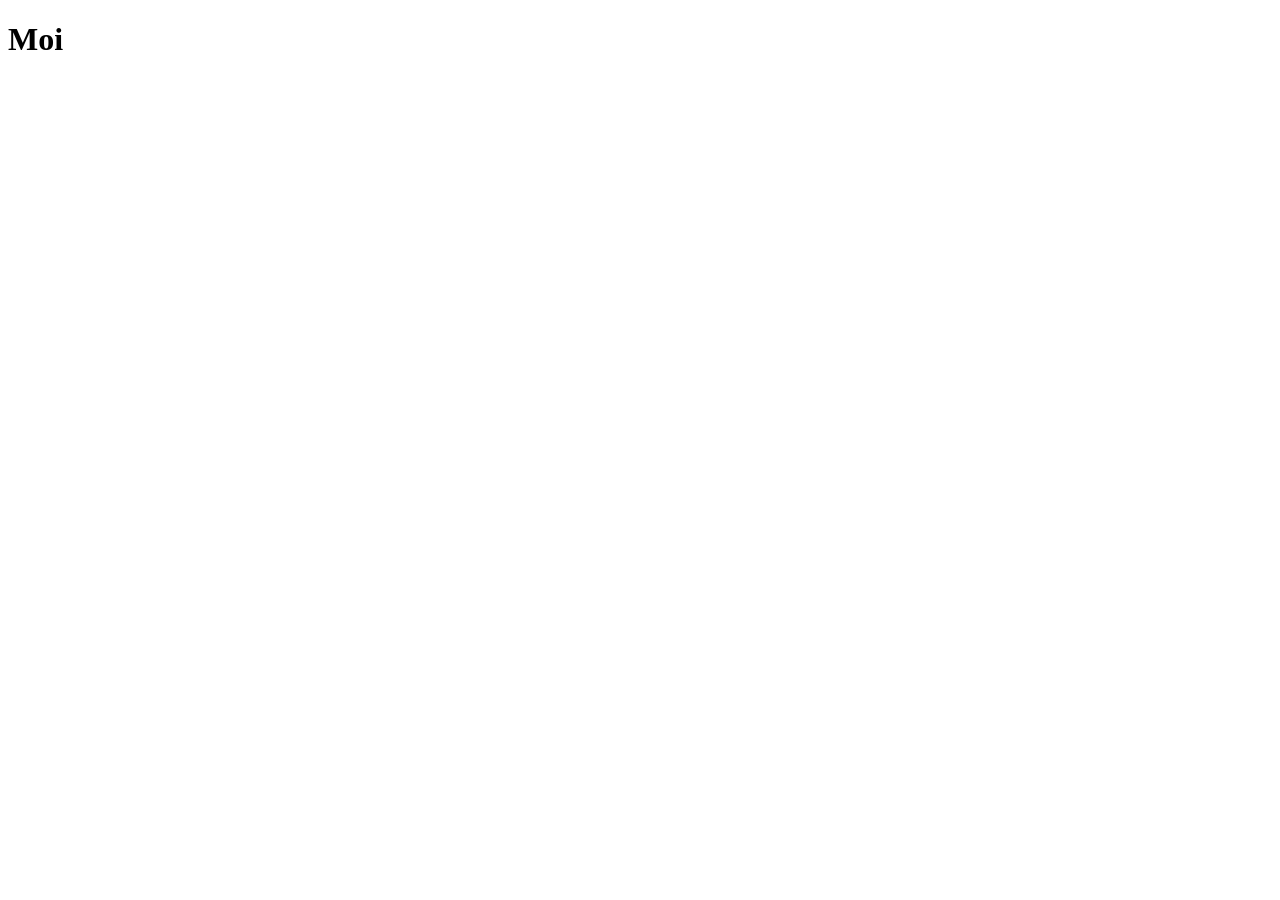
==== tuntiharjoitukset/index.html @ 9963767e "julkaistava sivu" ====
<!DOCTYPE html>
<html lang="fi">
    <head>
        <meta charset="utf-8">
        <meta name="viewport" content="width=device-width, initial-scale-1.0">
        <title>Hei</title>
    </head>
    <body>
        <h1>Moi</h1>
    </body>
</html>
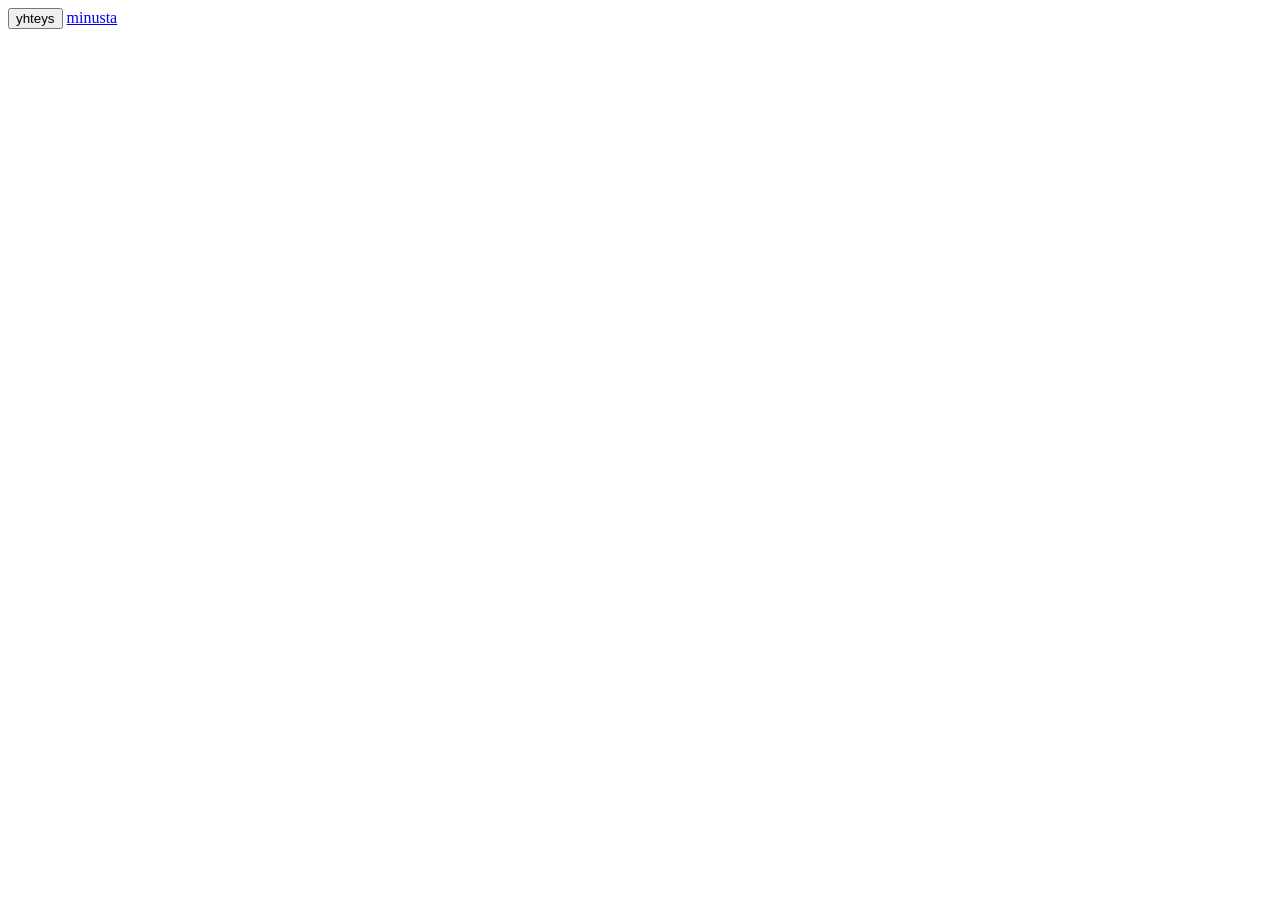
==== commit ff9e8878: "joo" ====
--- a/tuntiharjoitukset/index.html
+++ b/tuntiharjoitukset/index.html
@@ -6,6 +6,9 @@
         <title>Hei</title>
     </head>
     <body>
-        <h1>Moi</h1>
+    <nav>
+        <a href="yhteys.html"><button>yhteys</button></a>
+        <a href="minusta.html"> minusta</a>
+    </nav>
     </body>
 </html>
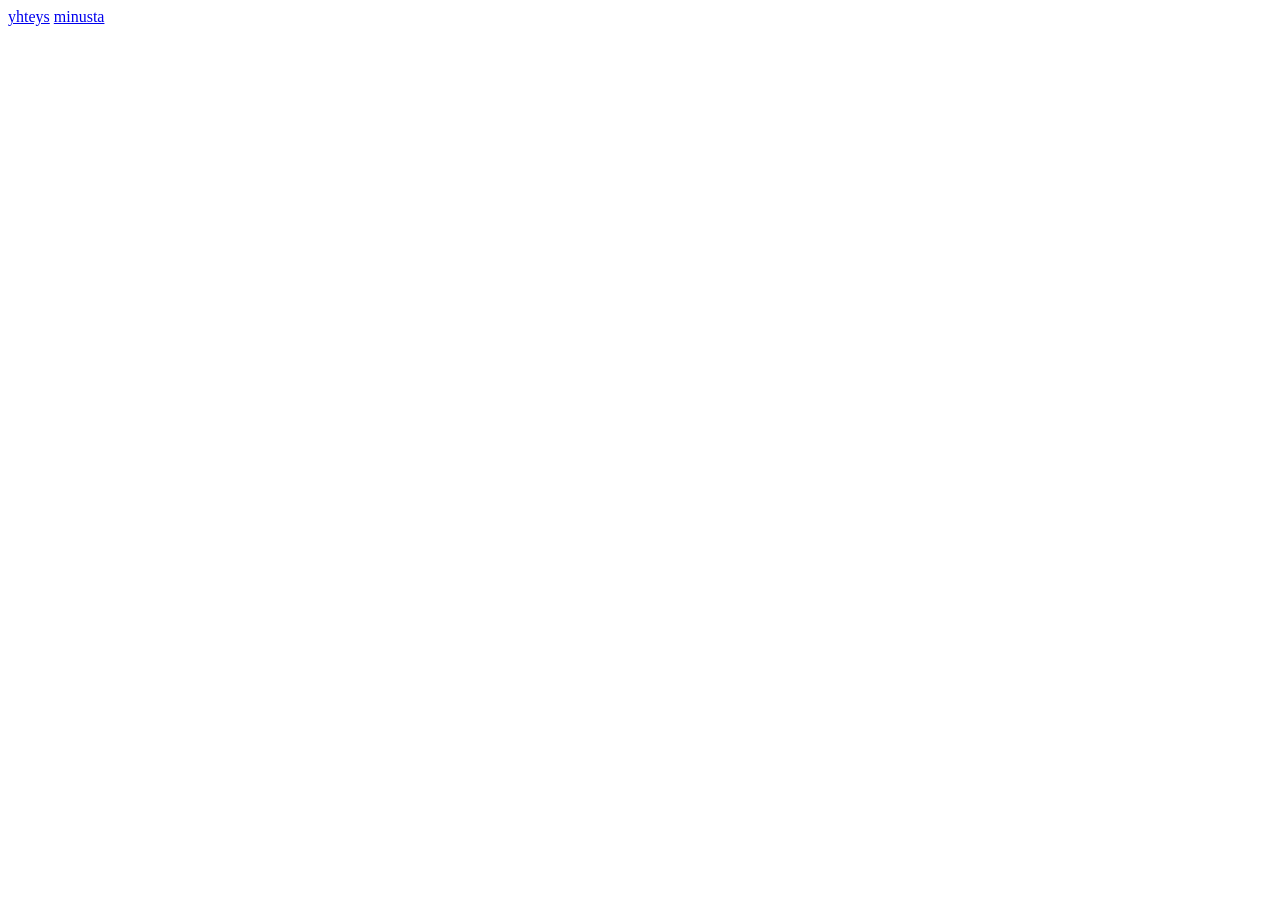
==== commit f6966c3b: "uusi" ====
--- a/tuntiharjoitukset/index.html
+++ b/tuntiharjoitukset/index.html
@@ -7,7 +7,7 @@
     </head>
     <body>
     <nav>
-        <a href="yhteys.html"><button>yhteys</button></a>
+        <a href="yhteys.html">yhteys</a>
         <a href="minusta.html"> minusta</a>
     </nav>
     </body>
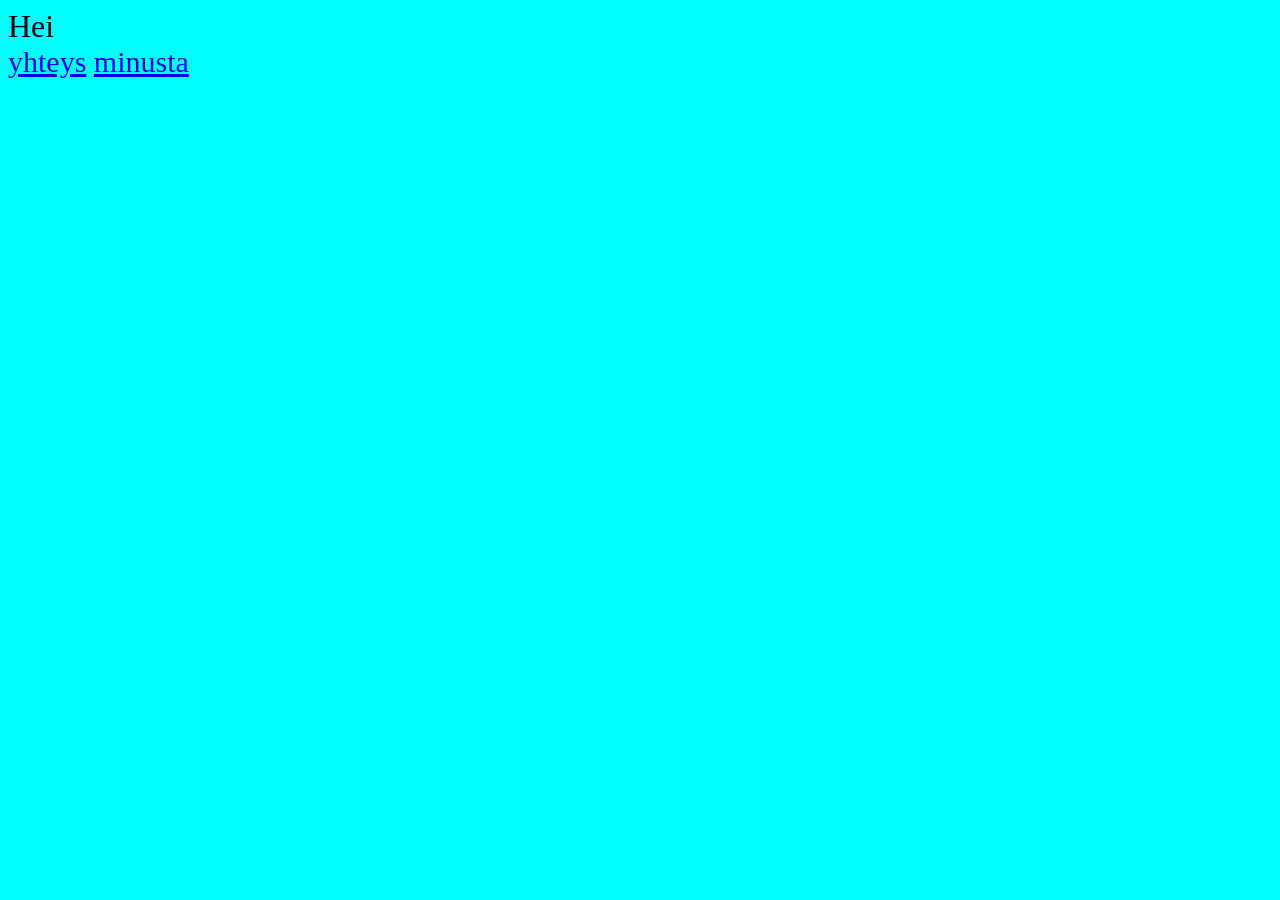
==== commit 561e7b68: "testi" ====
--- a/tuntiharjoitukset/index.html
+++ b/tuntiharjoitukset/index.html
@@ -3,6 +3,7 @@
     <head>
         <meta charset="utf-8">
         <meta name="viewport" content="width=device-width, initial-scale-1.0">
+        <link rel="stylesheet" href="css/tyyli.css"
         <title>Hei</title>
     </head>
     <body>
--- a/tuntiharjoitukset/css/tyyli.css
+++ b/tuntiharjoitukset/css/tyyli.css
@@ -0,0 +1,11 @@
+body{
+ background-color: cyan;
+ font-size: 32px;
+}
+nav{
+    font-size: 30px;
+
+}
+.yhteys{
+    text-align: center;
+}
